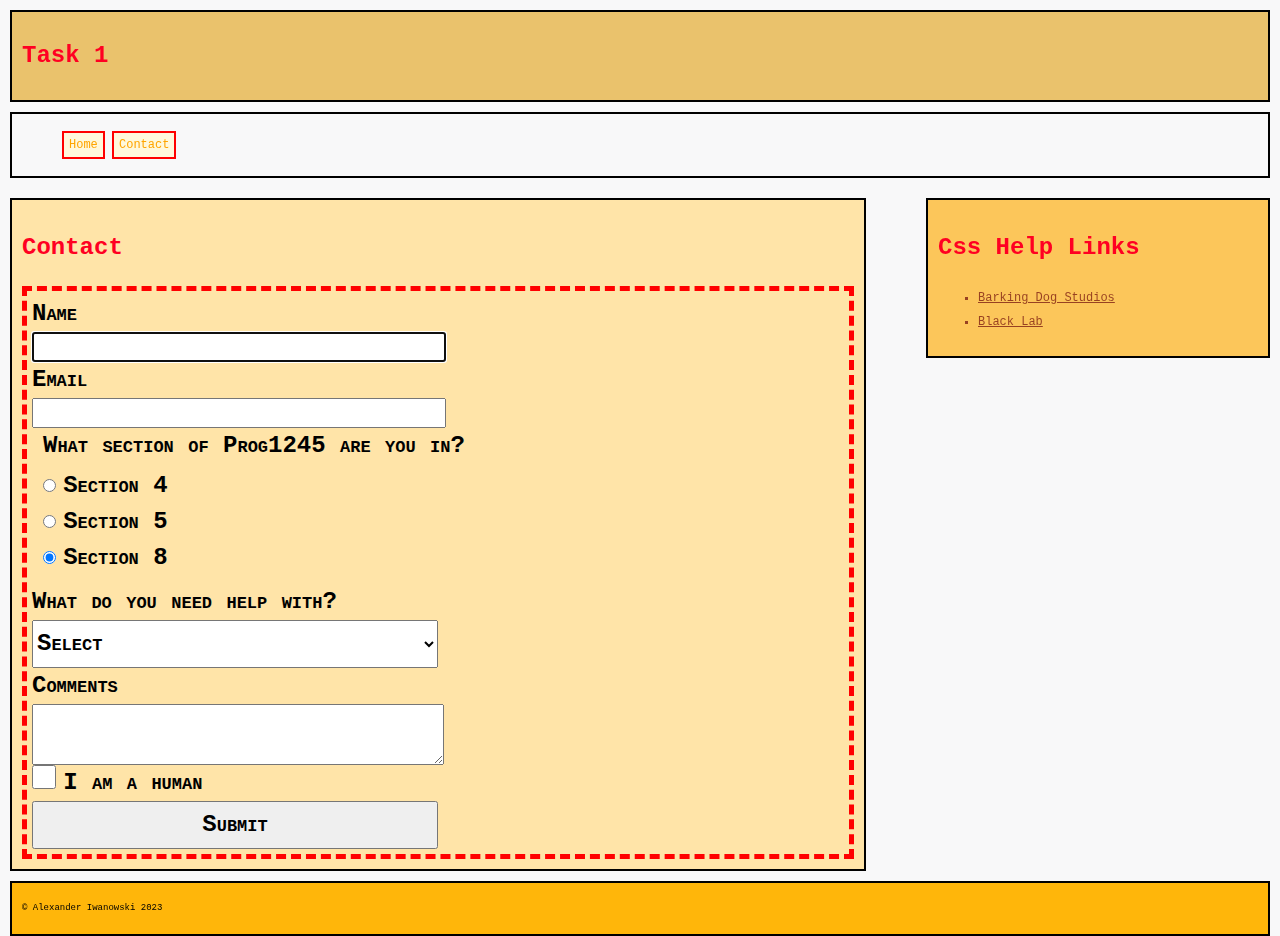
==== contact.html @ 0d1208aa "task 4" ====
<!DOCTYPE html>
<html lang="en">
<head>

    <meta charset="UTF-8">
    <meta name="viewport" content="width=device-width, initial-scale=1.0">

    <link rel="stylesheet" type="text/css" href="css/normalize.css">
    <link rel="stylesheet" type="text/css" href="css/style.css">

    <title>Document</title>

</head>
<body>

    <header class="structural"> 
        <h1> Task 1</h1>
    </header>

    <nav class="structural">
        <ul>
            <li><a href="index.html">Home</a></li>
            <li><a href="contact.html">Contact</a></li>
        </ul>
    </nav>

    <main class="structural">
        <h2>Contact</h2>
        <form>

            <div>
                <label for="name">Name</label>
                <input type="text" name="name" id="name" required autofocus>
            </div>
            <div>
                <label for="email">Email</label>
                <input type="email" name="email" id="email" required>
            </div>

            <fieldset>
                <legend>What section of Prog1245 are you in?</legend>
                <input type="radio" name="sec" id="4" value="4">
                <label for="4">Section 4</label>
                <br>
                <input type="radio" name="sec" id="5" value="5">
                <label for="5">Section 5</label>
                <br>
                <input type="radio" name="sec" id="8" value="8" checked>
                <label for="8">Section 8</label>
                <br>
            </fieldset>

            <div>
                <label for="help">What do you need help with?</label>
                <select id="help" name="help" required>
                    <option value=""selected>Select</option>
                    <option value="html">HTML</option>
                    <option value="css">CSS</option>
                    <option value="both">Both</option>
                </select>
            </div>

            <div>
                <label for="comment">Comments</label>
                <textarea name="comment" id="comment" rows="4"required></textarea>
            </div>

            <div>
                <input type="checkbox" value="true" name="human" id="human" required>
                <label for="human">I am a human</label>
            </div>

            <div>
                <input type="submit" id="submit" id="Submit" required>
            </div>

        </form>
    </main>

    <aside class="structural">
        <h2>Css Help Links</h2>
        <ul>
        <li><a href="https://barking.ca/">Barking Dog Studios</a></li>
        <li><a href="https://www.blacklab.beer/">Black Lab</a></li>
        </ul>  
    </aside>

    <footer class="structural">
        <p>
            &copy; Alexander Iwanowski 2023
        </p>
    </footer>
   
</body>
</html>
---- css/style.css ----
/*Alexander Dimitri Iwanowski - 8932811*/

body{
    font: normal normal normal 12px/1.5 'Courier New', Courier, monospace;
    width : 100vw;
    height : 100vh;
    background-color: hsla(240, 8%, 95%, 0.5);
}
h1{
    color:#f02
}
h2{
    color: #f02;
    font-size: 2em;
}
header{
    background-color : hsl(41, 75%, 67%);
}
nav ul li{
    display : inline;
    list-style-type: none;
}
nav ul li a{
    color: orange;
    border: 2px solid red;
    background-color: cornsilk;
    text-decoration: none;
    padding: 5px;
}
nav ul li a:hover{
    color: cornsilk;
    background-color: indigo;
    border-color :cornsilk;
}
main{
    background-color : hsl(41, 100%, 83%);
    float : left;
    width : 65vw;
}
aside{
    background-color : hsl(40, 96%, 67%);
    float : right;
    width : 25vw;
}
aside li{
    list-style-type: square;
    line-height: 2em;
}
aside, a{
    color: rgba(110, 9, 8, 0.7);
}
aside a:hover{
    color : #f02;
}
footer{
    background-color : hsl(42, 100%, 52%);
    clear : both;
}
.structural{
    margin : 10px;
    padding : 10px;
    border : 2px solid black;
}
#para1{
    color : rgb(212, 165, 77);
}
#para2{
    color : rgb(222, 153, 25);
}
form{
    border: 5px dashed red;
    padding: 5px;
}
input[type=text], input[type=email], input[type=submit], select, option{
    display : block;
    width: 50%;
    height: 2em;
}
input[typer=radio], input[type=checkbox]{
    height:2em;
    width:2em;
}
select, option, label, legend, input[type=submit]{
    font-size: 1.5rem;
    font-weight: bold;
    font-variant: small-caps;
}
textarea{
    display: block;
    width:50%;
}
fieldset{
    border: none;
}




footer p{
    font-size: .75em;
}
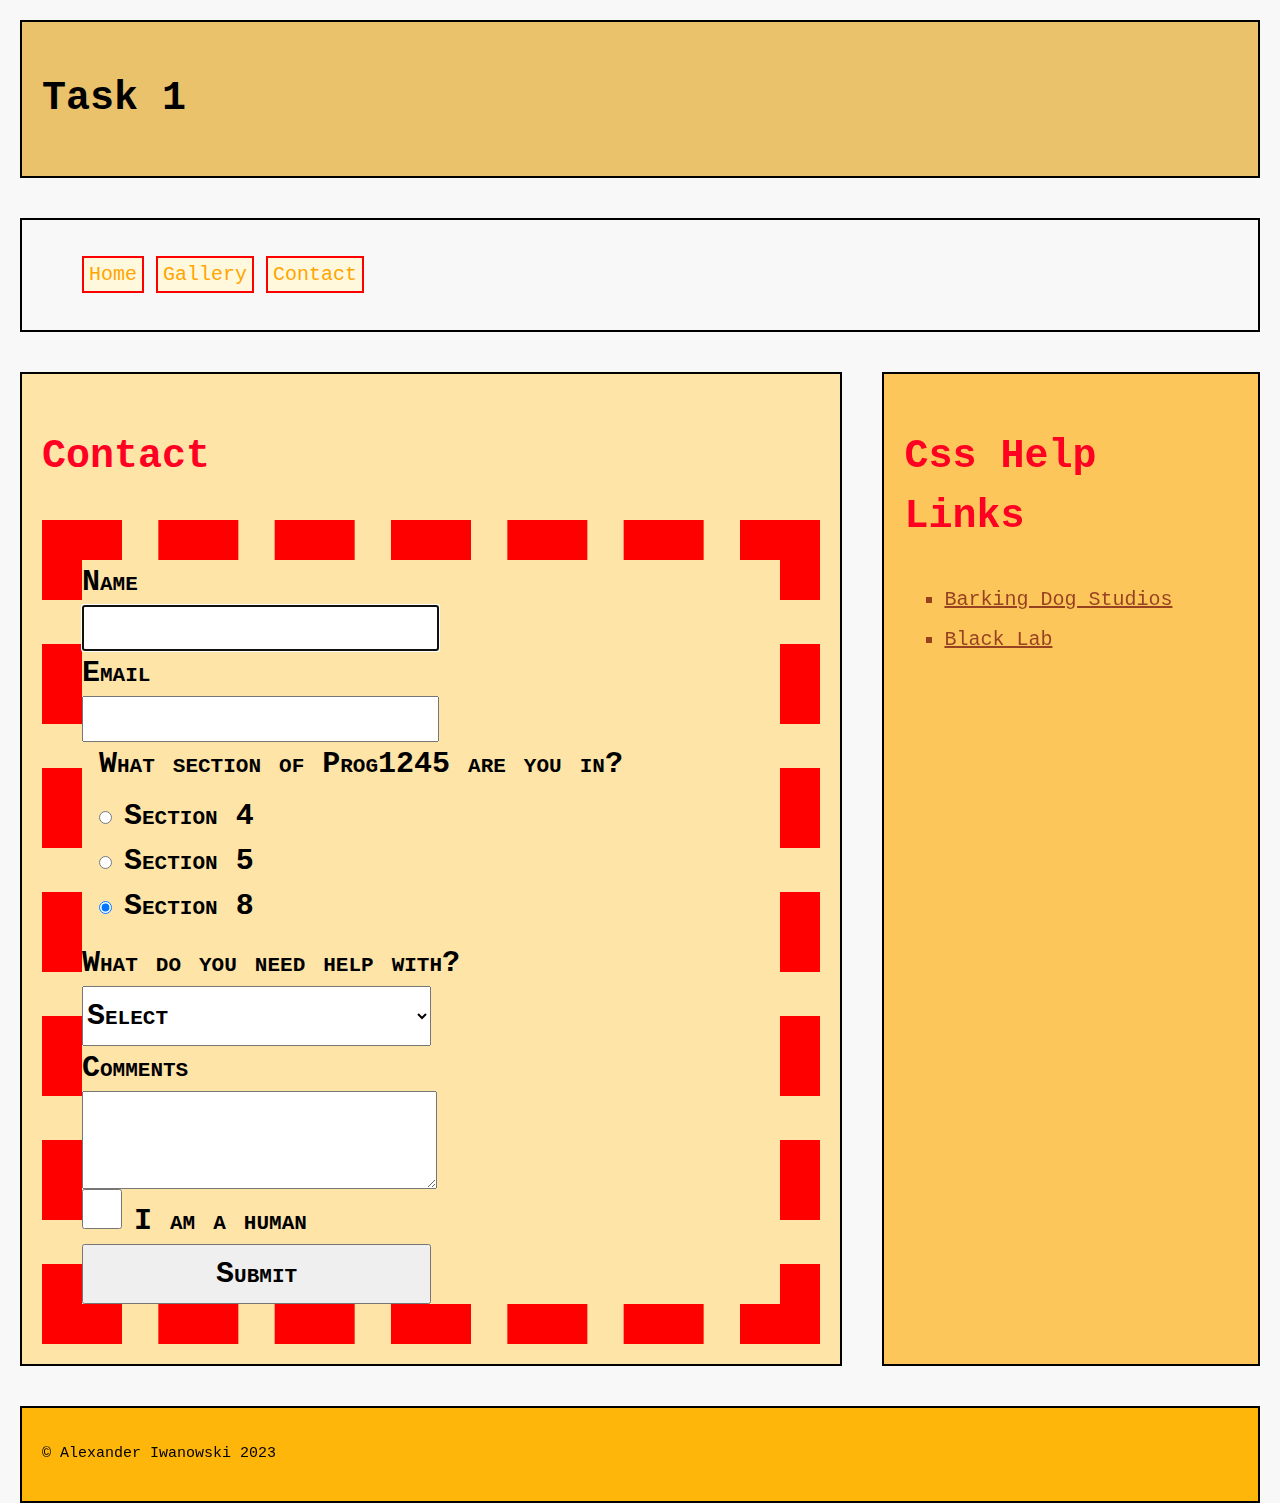
==== commit 6a83ab3d: "Task 5 commit" ====
--- a/contact.html
+++ b/contact.html
@@ -20,70 +20,73 @@
     <nav class="structural">
         <ul>
             <li><a href="index.html">Home</a></li>
+            <li><a href="gallery.hmtl">Gallery</a></li>
             <li><a href="contact.html">Contact</a></li>
         </ul>
     </nav>
-
-    <main class="structural">
-        <h2>Contact</h2>
-        <form>
-
-            <div>
-                <label for="name">Name</label>
-                <input type="text" name="name" id="name" required autofocus>
-            </div>
-            <div>
-                <label for="email">Email</label>
-                <input type="email" name="email" id="email" required>
-            </div>
-
-            <fieldset>
-                <legend>What section of Prog1245 are you in?</legend>
-                <input type="radio" name="sec" id="4" value="4">
-                <label for="4">Section 4</label>
-                <br>
-                <input type="radio" name="sec" id="5" value="5">
-                <label for="5">Section 5</label>
-                <br>
-                <input type="radio" name="sec" id="8" value="8" checked>
-                <label for="8">Section 8</label>
-                <br>
-            </fieldset>
-
-            <div>
-                <label for="help">What do you need help with?</label>
-                <select id="help" name="help" required>
-                    <option value=""selected>Select</option>
-                    <option value="html">HTML</option>
-                    <option value="css">CSS</option>
-                    <option value="both">Both</option>
-                </select>
-            </div>
-
-            <div>
-                <label for="comment">Comments</label>
-                <textarea name="comment" id="comment" rows="4"required></textarea>
-            </div>
-
-            <div>
-                <input type="checkbox" value="true" name="human" id="human" required>
-                <label for="human">I am a human</label>
-            </div>
-
-            <div>
-                <input type="submit" id="submit" id="Submit" required>
-            </div>
-
-        </form>
-    </main>
-
-    <aside class="structural">
-        <h2>Css Help Links</h2>
-        <ul>
-        <li><a href="https://barking.ca/">Barking Dog Studios</a></li>
-        <li><a href="https://www.blacklab.beer/">Black Lab</a></li>
-        </ul>  
-    </aside>
+    
+    <section>
+        <main class="structural">
+            <h2>Contact</h2>
+            <form>
+    
+                <div>
+                    <label for="name">Name</label>
+                    <input type="text" name="name" id="name" required autofocus>
+                </div>
+                <div>
+                    <label for="email">Email</label>
+                    <input type="email" name="email" id="email" required>
+                </div>
+    
+                <fieldset>
+                    <legend>What section of Prog1245 are you in?</legend>
+                    <input type="radio" name="sec" id="4" value="4">
+                    <label for="4">Section 4</label>
+                    <br>
+                    <input type="radio" name="sec" id="5" value="5">
+                    <label for="5">Section 5</label>
+                    <br>
+                    <input type="radio" name="sec" id="8" value="8" checked>
+                    <label for="8">Section 8</label>
+                    <br>
+                </fieldset>
+    
+                <div>
+                    <label for="help">What do you need help with?</label>
+                    <select id="help" name="help" required>
+                        <option value=""selected>Select</option>
+                        <option value="html">HTML</option>
+                        <option value="css">CSS</option>
+                        <option value="both">Both</option>
+                    </select>
+                </div>
+    
+                <div>
+                    <label for="comment">Comments</label>
+                    <textarea name="comment" id="comment" rows="4"required></textarea>
+                </div>
+    
+                <div>
+                    <input type="checkbox" value="true" name="human" id="human" required>
+                    <label for="human">I am a human</label>
+                </div>
+    
+                <div>
+                    <input type="submit" id="submit" id="Submit" required>
+                </div>
+    
+            </form>
+        </main>
+    
+        <aside class="structural">
+            <h2>Css Help Links</h2>
+            <ul>
+            <li><a href="https://barking.ca/">Barking Dog Studios</a></li>
+            <li><a href="https://www.blacklab.beer/">Black Lab</a></li>
+            </ul>  
+        </aside>
+    </section>
 
     <footer class="structural">
         <p>
--- a/css/style.css
+++ b/css/style.css
@@ -1,13 +1,19 @@
 /*Alexander Dimitri Iwanowski - 8932811*/
+html{
+    font: normal normal normal 20px/1.5 'Courier New', Courier, monospace;
 
+}
 body{
-    font: normal normal normal 12px/1.5 'Courier New', Courier, monospace;
+    
     width : 100vw;
     height : 100vh;
     background-color: hsla(240, 8%, 95%, 0.5);
+    display : flex;
+    flex-direction: column;
 }
 h1{
     color:#f02
+    font-size: 2rem;
 }
 h2{
     color: #f02;
@@ -22,25 +28,30 @@
 }
 nav ul li a{
     color: orange;
-    border: 2px solid red;
+    border: 0.1em solid red;
     background-color: cornsilk;
     text-decoration: none;
-    padding: 5px;
+    padding: 0.25em;
 }
 nav ul li a:hover{
     color: cornsilk;
     background-color: indigo;
     border-color :cornsilk;
 }
+section{
+    display: flex;
+    flex-direction: row;
+    flex-wrap: nowrap;
+    justify-content: space-between;
+    align-items: stretch;
+}
 main{
+    flex: 2 1 70%;
     background-color : hsl(41, 100%, 83%);
-    float : left;
-    width : 65vw;
 }
 aside{
+    flex: 2 1 30%;
     background-color : hsl(40, 96%, 67%);
-    float : right;
-    width : 25vw;
 }
 aside li{
     list-style-type: square;
@@ -54,12 +65,11 @@
 }
 footer{
     background-color : hsl(42, 100%, 52%);
-    clear : both;
 }
 .structural{
-    margin : 10px;
-    padding : 10px;
-    border : 2px solid black;
+    margin : 1rem;
+    padding : 1rem;
+    border : 0.1em solid black;
 }
 #para1{
     color : rgb(212, 165, 77);
@@ -68,8 +78,8 @@
     color : rgb(222, 153, 25);
 }
 form{
-    border: 5px dashed red;
-    padding: 5px;
+    border: 2em dashed red;
+    padding: 0.em;
 }
 input[type=text], input[type=email], input[type=submit], select, option{
     display : block;
@@ -93,10 +103,34 @@
     border: none;
 }
 
-
-
-
 footer p{
     font-size: .75em;
 }
 
+img{
+    width: 80%;
+    height: 80%;
+}
+figure{
+    border: 0.1em solid black;
+}
+
+#gallery{
+    display: grid;
+    grid-template-columns: 1fr 1fr;
+    grid-template-rows: 1fr 1fr;
+    row-gap: 0.5rem;
+    column-gap: 0.5rem; 
+}
+@media (max-width : 600px){
+    html{
+        font-size: 10px;
+    }
+    #gallery{
+        grid-template-columns: 1fr;
+        grid-template-rows: 1fr;
+    }
+    section{
+        display: block;
+    }
+}
